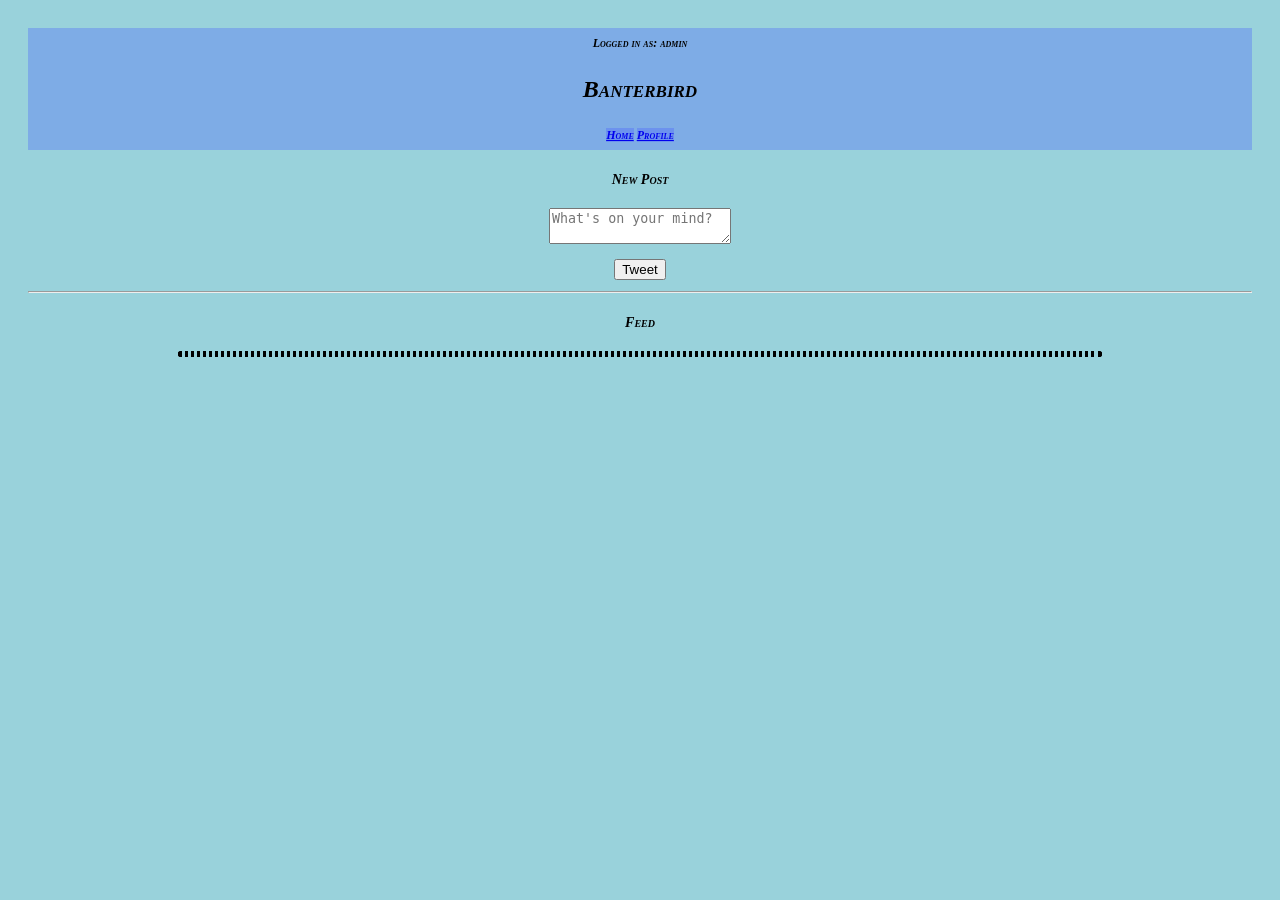
==== templates/index.html @ cfe969ab "css style css" ====
<!DOCTYPE html>
<html>
    <link rel="stylesheet" href="/static/css/style.css">
<head >
    <title>Banterbird</title>
    <script src="/static/js/app.js" defer></script>
</head>
<header> <div class="header">
    <div class="header-right" id = "hello" >
        Logged in as: <strong id="username">admin</strong>
    <h1>Banterbird</h1> <a href="#home" id="hello">Home</a>  <a href="#profile"id="hello">Profile</a>
    </div>
  </div></header>
<body>
    <div>
        <h3>New Post</h3>
        <textarea id="postInput" placeholder="What's on your mind?"></textarea><br>
        <button onclick="submitPost()">Tweet</button>
    </div>
    <hr>
    <h3>Feed</h3>
    <div id="feed"></div>

    <template id="post-template">
        <div class="post">
            <p><strong class="username"></strong>: <span class="message"></span></p>
            <small class="timestamp"></small>
            <hr>
        </div>
    </template>
</body>
</html>
---- static/css/style.css ----
/* style.css */
#hello{
    background-color: #4457ff4e;
    text-align: center;
    
}
body {
    text-align: center;
    font: italic small-caps bold 12px/30px Georgia, serif;
    background-color: #77c3cfbe;
    padding: 20px;
   
}

#feed {
    margin-right: 150px;
    margin-left: 150px;
    border-style: dotted;
    border-radius: 25px;
    text-align: center;
    margin-top: 40x;
}
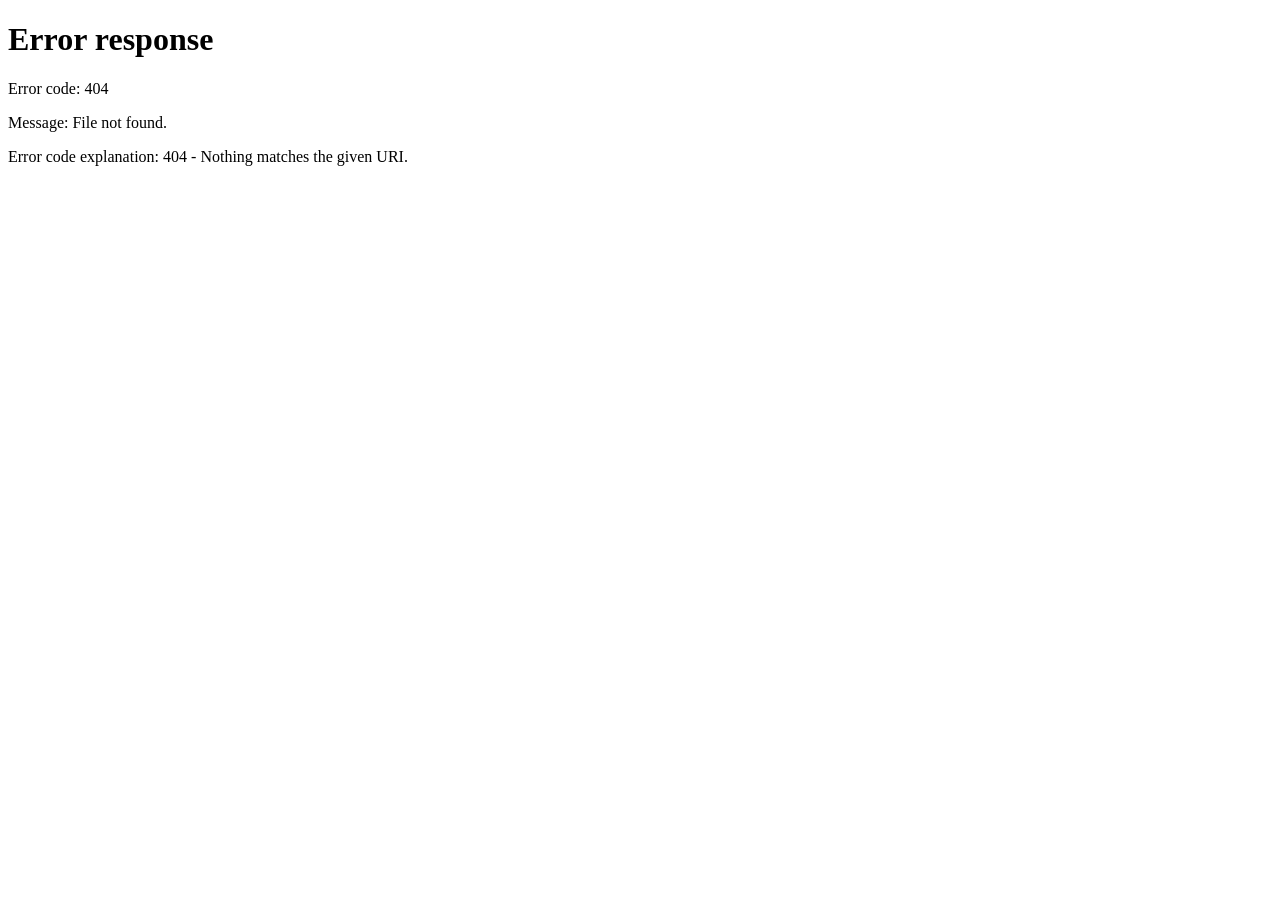
==== commit dd386b74: "Login" ====
--- a/templates/index.html
+++ b/templates/index.html
@@ -7,7 +7,7 @@
 </head>
 <header> <div class="header">
     <div class="header-right" id = "hello" >
-        Logged in as: <strong id="username">admin</strong>
+        Logged in as: <strong id="username">anonymous</strong>
     <h1>Banterbird</h1> <a href="#home" id="hello">Home</a>  <a href="#profile"id="hello">Profile</a>
     </div>
   </div></header>
@@ -28,5 +28,8 @@
             <hr>
         </div>
     </template>
+    <script>
+        document.getElementById("username").innerText = localStorage.getItem("username");
+    </script>
 </body>
 </html>
